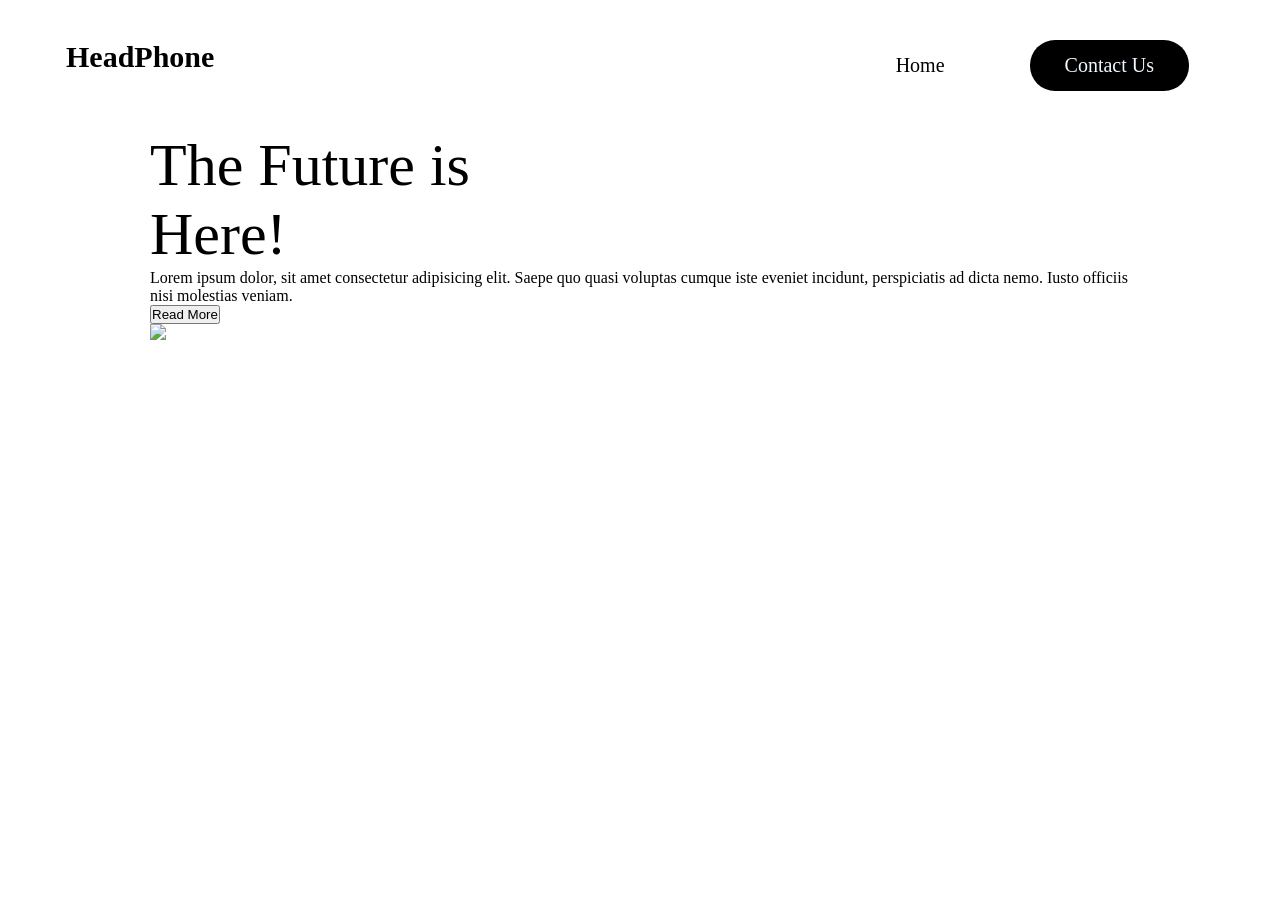
==== 2.Poduct Landing Page/index.html @ cc736209 "fg" ====
<!DOCTYPE html>
<html lang="en">

<head>
    <meta charset="UTF-8">
    <meta name="viewport" content="width=device-width, initial-scale=1.0">
    <title>Product Landing Page</title>
    <link rel="stylesheet" href="style.css">
</head>

<body>
    <nav>
        <h2>HeadPhone</h2>
        <ol>
            <li>Home</li>
            <li>Contact Us</li>
        </ol>
    </nav>
    <main>
        <span>
            <div class="hphone">
                <img id="back_imgage" src="https://png.pngtree.com/png-vector/20190504/ourlarge/pngtree-headphone-icon-design-template-vector-png-image_1020052.jpg
            " alt="">
                <div class="heading">The Future is <br>Here!</div>
                <p>Lorem ipsum dolor, sit amet consectetur adipisicing elit. Saepe quo quasi voluptas cumque iste
                    eveniet incidunt, perspiciatis ad dicta nemo. Iusto officiis nisi molestias veniam.</p>
                <button>Read More</button>
            </div>


<!-- here we go ................................................................-->





                <div class="real_phone">
                    <img
                        src="https://www.urbanears.com/on/demandware.static/-/Sites-zs-master-catalog/default/dw3ea85f87/images/urbanears/headphones/plattan-2-bluetooth/hi-res/Plattan2BT_Image_large_indigo@4x.png"
                        width="500px">
                </div>
        </span>
    </main>
</body>

</html>
---- 2.Poduct Landing Page/style.css ----
*{
    margin: 0;
    padding: 0;
    box-sizing: border-box;
}
nav{
    display: flex;
    justify-content: space-between;
    margin: 40px 66px;
}
nav h2{
    font-size: 30px;
    font-weight: bold;
}
nav ol li{
    list-style: none;
    margin: 0px 25px;
    font-size: 20px;
}
nav ol li:nth-child(1){
    padding: 14px 35px ;
    border-radius: 25px;
    color: black;
    /* background-color: black; */
}
nav ol li:nth-child(2){
    padding: 14px 35px ;
    border-radius: 25px;
    color: aliceblue;
    background-color: black;
}
nav ol{
    display: flex;
    
}
/* FOR BODY */
main{
    margin: 0px 150px;

}
#back_imgage{
    opacity: 0.08;
    position: absolute;
    bottom: 250px;
    left: 100px;
}
p{
    word-spacing: break-word;
}

.heading{
    font: 100;
    font-size: 60px;
}
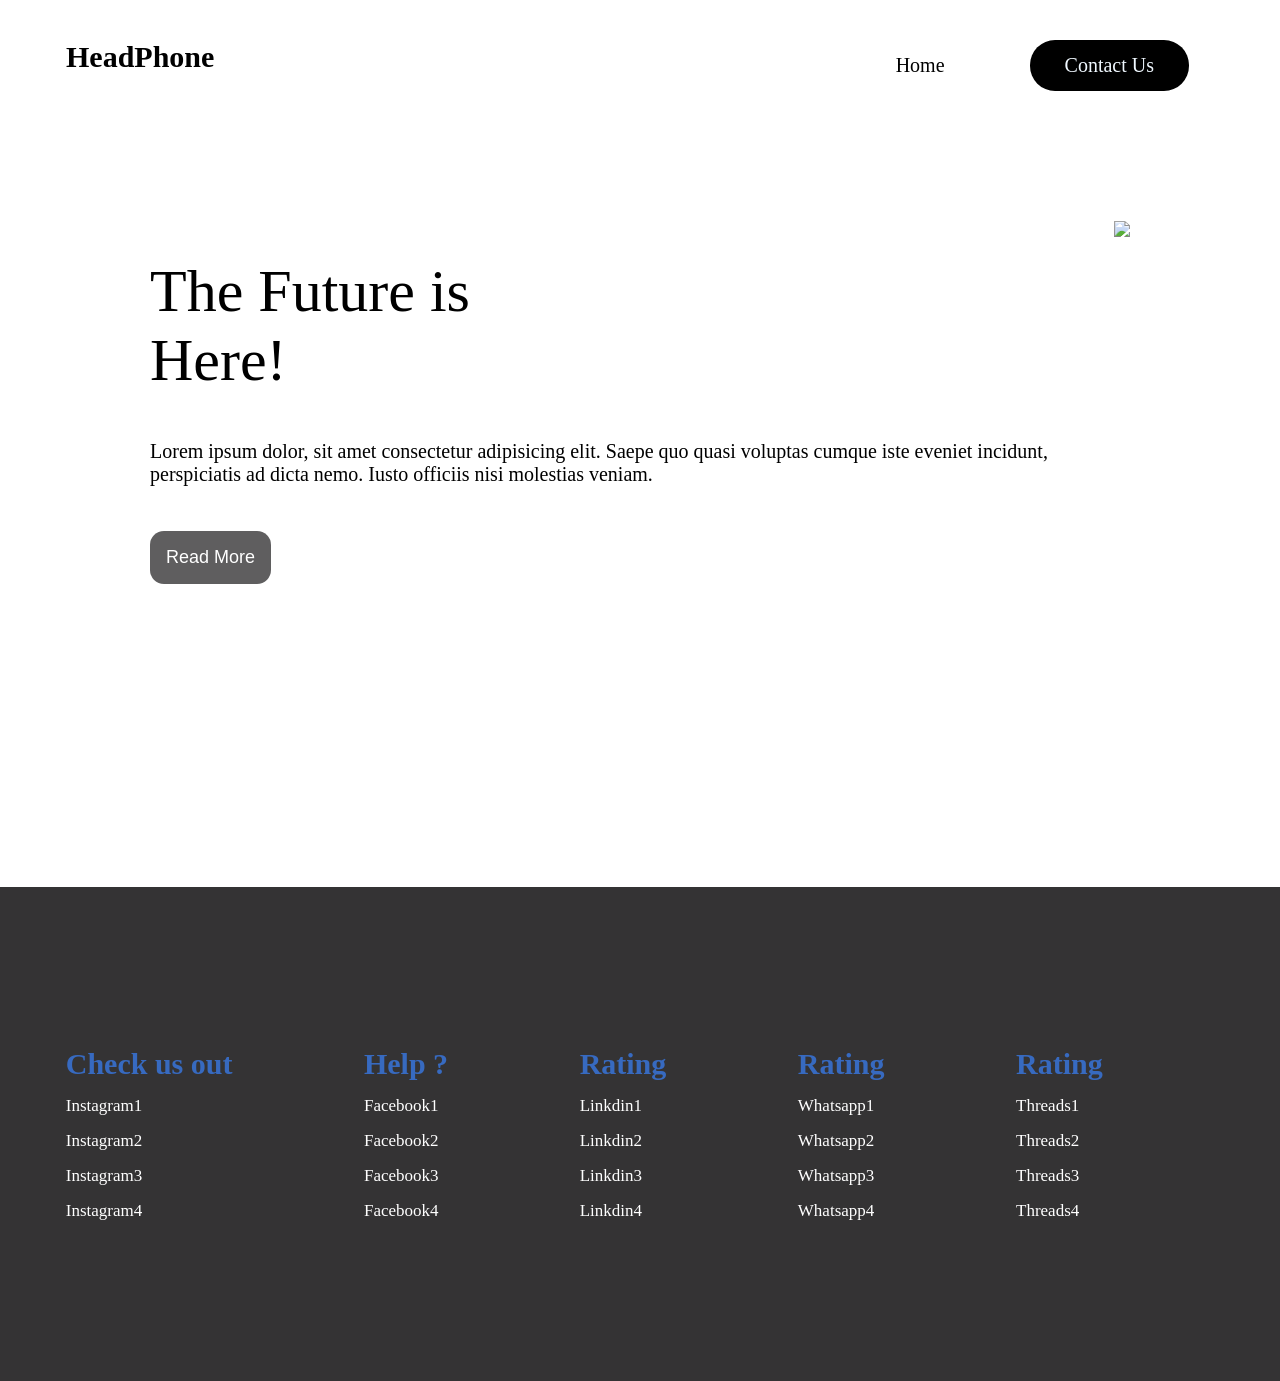
==== commit c5fec233: "5 dec" ====
--- a/2.Poduct Landing Page/index.html
+++ b/2.Poduct Landing Page/index.html
@@ -6,6 +6,9 @@
     <meta name="viewport" content="width=device-width, initial-scale=1.0">
     <title>Product Landing Page</title>
     <link rel="stylesheet" href="style.css">
+    <link rel="preconnect" href="https://fonts.googleapis.com">
+<link rel="preconnect" href="https://fonts.gstatic.com" crossorigin>
+<link href="https://fonts.googleapis.com/css2?family=Nova+Square&display=swap" rel="stylesheet">
 </head>
 
 <body>
@@ -22,25 +25,64 @@
                 <img id="back_imgage" src="https://png.pngtree.com/png-vector/20190504/ourlarge/pngtree-headphone-icon-design-template-vector-png-image_1020052.jpg
             " alt="">
                 <div class="heading">The Future is <br>Here!</div>
+                <div class="lin1"></div>
                 <p>Lorem ipsum dolor, sit amet consectetur adipisicing elit. Saepe quo quasi voluptas cumque iste
                     eveniet incidunt, perspiciatis ad dicta nemo. Iusto officiis nisi molestias veniam.</p>
                 <button>Read More</button>
             </div>
 
 
-<!-- here we go ................................................................-->
-
-
-
-
-
-                <div class="real_phone">
-                    <img
-                        src="https://www.urbanears.com/on/demandware.static/-/Sites-zs-master-catalog/default/dw3ea85f87/images/urbanears/headphones/plattan-2-bluetooth/hi-res/Plattan2BT_Image_large_indigo@4x.png"
-                        width="500px">
-                </div>
+            <!-- here we go main content-->
+            <div class="real_phone">
+                <img src="https://www.urbanears.com/on/demandware.static/-/Sites-zs-master-catalog/default/dw3ea85f87/images/urbanears/headphones/plattan-2-bluetooth/hi-res/Plattan2BT_Image_large_indigo@4x.png"
+                    width="600px">
+            </div>
         </span>
     </main>
+    <div class="bg"><img src="https://png.pngtree.com/png-vector/20190504/ourlarge/pngtree-headphone-icon-design-template-vector-png-image_1020052.jpg" alt=""></div>
+    <!--footer  -->
+    <footer>
+        <div class="foot_head">
+            <h4>Check us out</h4>
+            <li>Instagram1</li>
+            <li>Instagram2</li>
+            <li>Instagram3</li>
+            <li>Instagram4</li>
+
+        </div>
+        <div class="foot_head">
+            <h4>Help ?</h4>
+            <li>Facebook1</li>
+            <li>Facebook2</li>
+            <li>Facebook3</li>
+            <li>Facebook4</li>
+
+        </div>
+        <div class="foot_head">
+            <h4>Rating</h4>
+            <li>Linkdin1</li>
+            <li>Linkdin2</li>
+            <li>Linkdin3</li>
+            <li>Linkdin4</li>
+
+        </div>
+        <div class="foot_head">
+            <h4>Rating</h4>
+            <li>Whatsapp1</li>
+            <li>Whatsapp2</li>
+            <li>Whatsapp3</li>
+            <li>Whatsapp4</li>
+        </div>
+        <div class="foot_head">
+            <h4>Rating</h4>
+            <li>Threads1</li>
+            <li>Threads2</li>
+            <li>Threads3</li>
+            <li>Threads4</li>
+
+        </div>
+        <div class="line2"></div>
+    </footer>
 </body>
 
 </html>
--- a/2.Poduct Landing Page/style.css
+++ b/2.Poduct Landing Page/style.css
@@ -1,54 +1,124 @@
-*{
+* {
     margin: 0;
     padding: 0;
     box-sizing: border-box;
 }
-nav{
+
+nav {
     display: flex;
     justify-content: space-between;
     margin: 40px 66px;
 }
-nav h2{
+
+nav h2 {
     font-size: 30px;
     font-weight: bold;
 }
-nav ol li{
+
+nav ol li {
     list-style: none;
     margin: 0px 25px;
     font-size: 20px;
 }
-nav ol li:nth-child(1){
-    padding: 14px 35px ;
+
+nav ol li:nth-child(1) {
+    padding: 14px 35px;
     border-radius: 25px;
     color: black;
     /* background-color: black; */
 }
-nav ol li:nth-child(2){
-    padding: 14px 35px ;
+
+nav ol li:nth-child(2) {
+    padding: 14px 35px;
     border-radius: 25px;
     color: aliceblue;
     background-color: black;
 }
-nav ol{
+
+nav ol {
     display: flex;
-    
-}
-/* FOR BODY */
-main{
-    margin: 0px 150px;
 
 }
-#back_imgage{
-    opacity: 0.08;
-    position: absolute;
-    bottom: 250px;
-    left: 100px;
-}
-p{
-    word-spacing: break-word;
+
+/* FOR BODY */
+main {
+    margin: 0px 150px;
+    /* position: relative; */
+
 }
 
-.heading{
+#back_imgage {
+    opacity: 0.05;
+    position: absolute;
+    bottom: 98px;
+    left: 102px;
+}
+
+p {
+    word-spacing: break-word;
+    margin-top: 45px;
+    font-size: 20px;
+}
+.real_phone{
+    padding-top:90px;
+}
+
+.heading {
     font: 100;
     font-size: 60px;
-}+   
+}
+
+span {
+    height: 84vh;
+    display: flex;
+    /* border: 4px solid black; */
+
+}
+
+.hphone {
+    overflow: hidden;
+    padding-top: 126px;
+}
+
+.hphone button {
+    color: white;
+    border-style: none;
+    background-color: rgb(95, 94, 95);
+    border-radius: 14px;
+    font-size: 18px;
+    padding: 16px 16px;
+    margin-top: 45px;
+}
+
+footer {
+    background-color: rgb(52, 51, 52);
+    color: white;
+    display: flex;
+    justify-content: space-around;
+    position: relative;
+}
+
+.foot_head {
+    /* border: 2px solid yellow; */
+    margin: 160px 10px;
+}
+
+.foot_head h4 {
+    font-size: 30px;
+    color: rgb(55, 106, 192);
+}
+
+.foot_head li {
+    list-style: none;
+    font-size: 17px;
+    margin-top: 15px;
+}
+
+.bg img {
+    left: 533px;
+    top: 475px;
+    position: absolute;
+    opacity: 0.05;
+}
+ 
